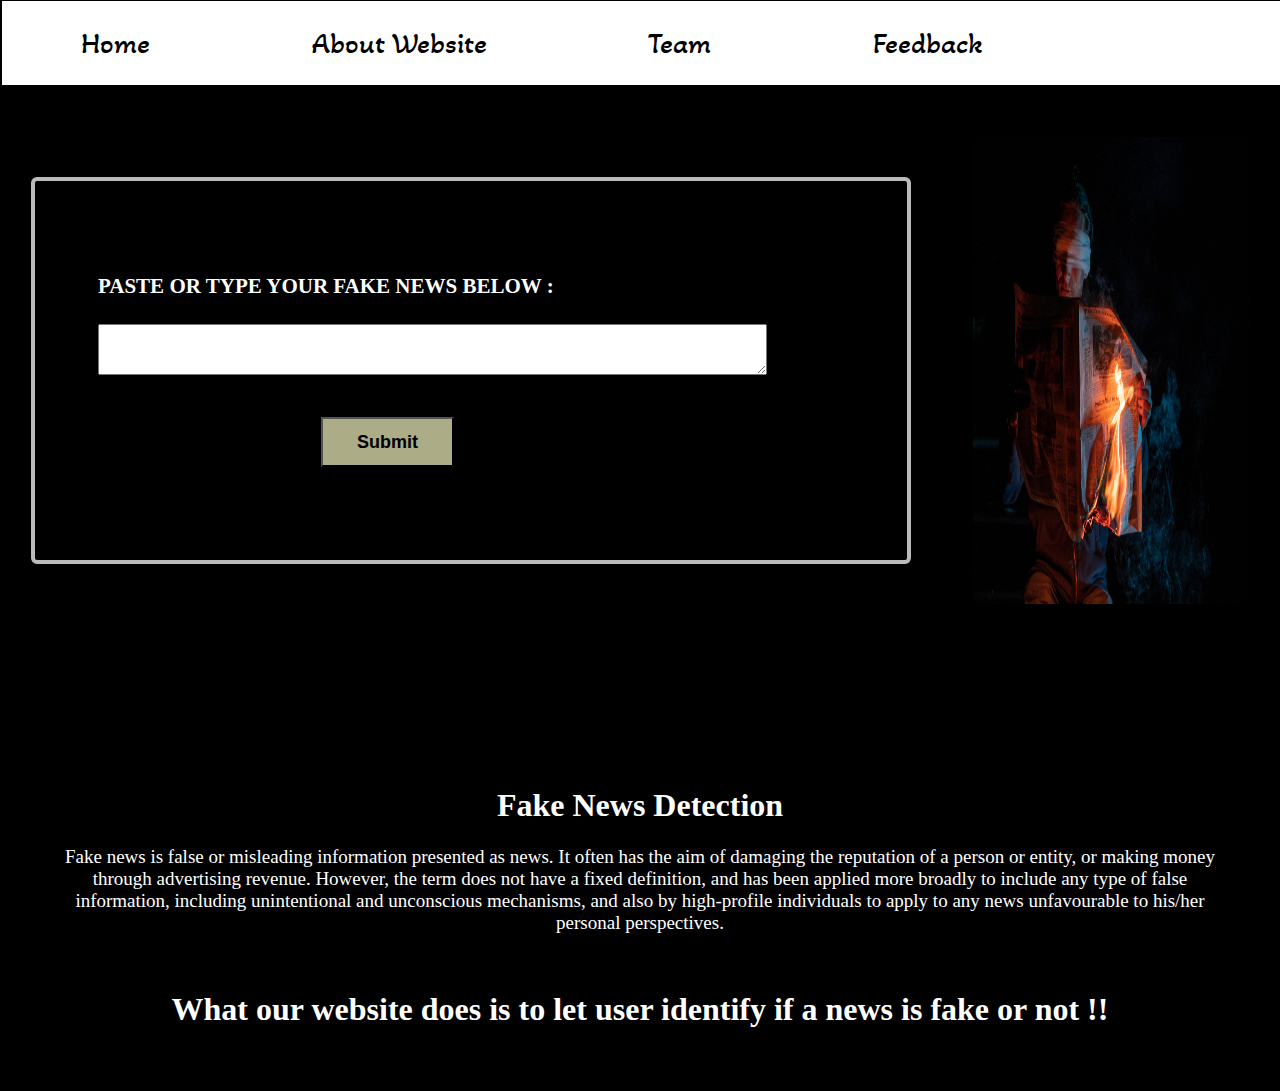
==== index.html @ 3315068e "Rename web.html to index.html" ====
<!DOCTYPE html>
<html lang="en">

<head>
    <meta charset="UTF-8">
    <meta http-equiv="X-UA-Compatible" content="IE=edge">
    <meta name="viewport" content="width=device-width, initial-scale=1.0">
    <title>Fake News Detection</title>
    <link rel="preconnect" href="https://fonts.googleapis.com">
    <link rel="preconnect" href="https://fonts.gstatic.com" crossorigin>
    <link href="https://fonts.googleapis.com/css2?family=Akaya+Kanadaka&display=swap" rel="stylesheet">
    <style>
        body {
            /* background-image: url('1.jpg'); */
            /* background-repeat: no-repeat; */
            background-color: black;
            /* background-attachment: fixed; */
            /* background-size: 100% 100%; */
        }

        .container {
            display: grid;
            grid-gap: 1rem;
            grid-template-areas:
                'class2 class2 class2 class2'
                'class3 class4 class4 class4'
                'class5 class5 class5 class5'
                /* 'class5 class5 class5 class5' */
            ;
            color: white;
        }

        .item {}

        a {
            color: rgb(0, 0, 0);
            text-decoration: none;
            margin: 13px 73px;
            font-family: 'Akaya Kanadaka', cursive;
            /* font-size: 20px; */
            transition: all .3s ease-out;
        }
/*       

        #class1 {
            grid-area: class1;
            color: rgb(230, 230, 230);
            text-align: center;
            position: fixed;
            font-size: 12px;
            /* font-family: Cambria, Cochin, Georgia, Times, 'Times New Roman', serif; */
        /* } */ 

        #class2{
            width: 100%;
            /* top: 62px; */
            position: fixed;
            grid-area: class2;
            /* text-align: center; */
            padding: 22px 0px;
            background-color: rgb(255, 255, 255);
            margin: -7px -6px;
            border: 2px solid rgb(255, 255, 255);
            color: black;
            font-size: 30px;
            transition: all .3s ease-out;
        }

        #class2 a{
            /* margin: 22px 50px; */
            /* padding: 22px 22px; */
            /* font-size: 24px; */
            /* color: rgb(255, 255, 255); */
            transition: all .4s ease-in;
            padding: 12px 4px;
            z-index: 1.6;
        }
        #class2 a:hover{
            background-color: rgb(167, 168, 148);
            /* opacity: .3; */
            /* font-size: 33px; */
            border-radius: 8px; 
            /* font-size: 25px; */
            transform: scale(1.4);
            
            
        }

        #class3 {
            grid-area: class3;
            border: 4px solid rgb(187, 187, 187);
            border-radius: 6px;
            padding: 93px 63px;
            margin: 153px 23px;
        }

        #class4 {
            grid-area: class4;
            /* border: 2px solid rgb(187, 187, 187); */
            background-image: url('1.jpg');
            background-size: 100% 100%;
            padding: 43px 23px;
            margin: 113px 23px;

        }

        #class5 {
            grid-area: class5;
            /* border: 2px solid rgb(187, 187, 187); */
            padding: 33px 43px;
            text-align: center;

        }

        .end13{
            /* font-family: Impact, Haettenschweiler, 'Arial Narrow Bold', sans-serif; */
            font-size: 21px;
            font-weight: bold;
        }
        .end14{
            /* background-color: yellow; */
        }
        input{
            background-color: rgb(172, 172, 135);
            width: 133px;
            align-items: center;
            height: 50px;
            font-size: 18px;
            font-weight: bold;
            margin: 0px 223px;
        }
        .fn1{
            font-size: 19px;
        }
        .fn2{
            /* font-size: 23px; */
            text-align: center;
        }
    </style>
</head>

<body>
    <!-- <div style="background-image: url('1.jpg');"></div> -->
    <div class="container">
        <!-- <div class="item" id="class1">
            <h1>  Fake News Detection  </h1>
        </div> -->
        <div class="item" id="class2">
            <a class="anchor" href="">Home</a>
            <a class="anchor" href="">About Website</a>
            <a class="anchor" href="">Team</a>
            <a class="anchor" href="">Feedback</a>
        </div>
        <div class="item" id="class3">
            <form action="#">
                <div class="end13">
                    PASTE OR TYPE YOUR FAKE NEWS BELOW :  <br><br></yourself:br><textarea name="myText" cols="81" rows="3"></textarea>
                </div><br>
                <div class="end14">
                <br><input type="submit" name="submit" height="433" width="996">
                </div>
            </form>
        </div>
        <div class="item" id="class4"></div>
        <div class="item" id="class5">
            <h1 class="fn">Fake News Detection</h1>
            <div class="fn1">Fake news is false or misleading information presented as news. It often has the aim of damaging the reputation of a person or entity, or making money through advertising revenue. However, the term does not have a fixed definition, and has been applied more broadly to include any type of false information, including unintentional and unconscious mechanisms, and also by high-profile individuals to apply to any news unfavourable to his/her personal perspectives.</div>
            <br><br>
            <div class="fn2"><h1>What our website does is to let user identify if a news is fake or not !!</h1></div>
            
        </div>

    </div>
</body>

</html>
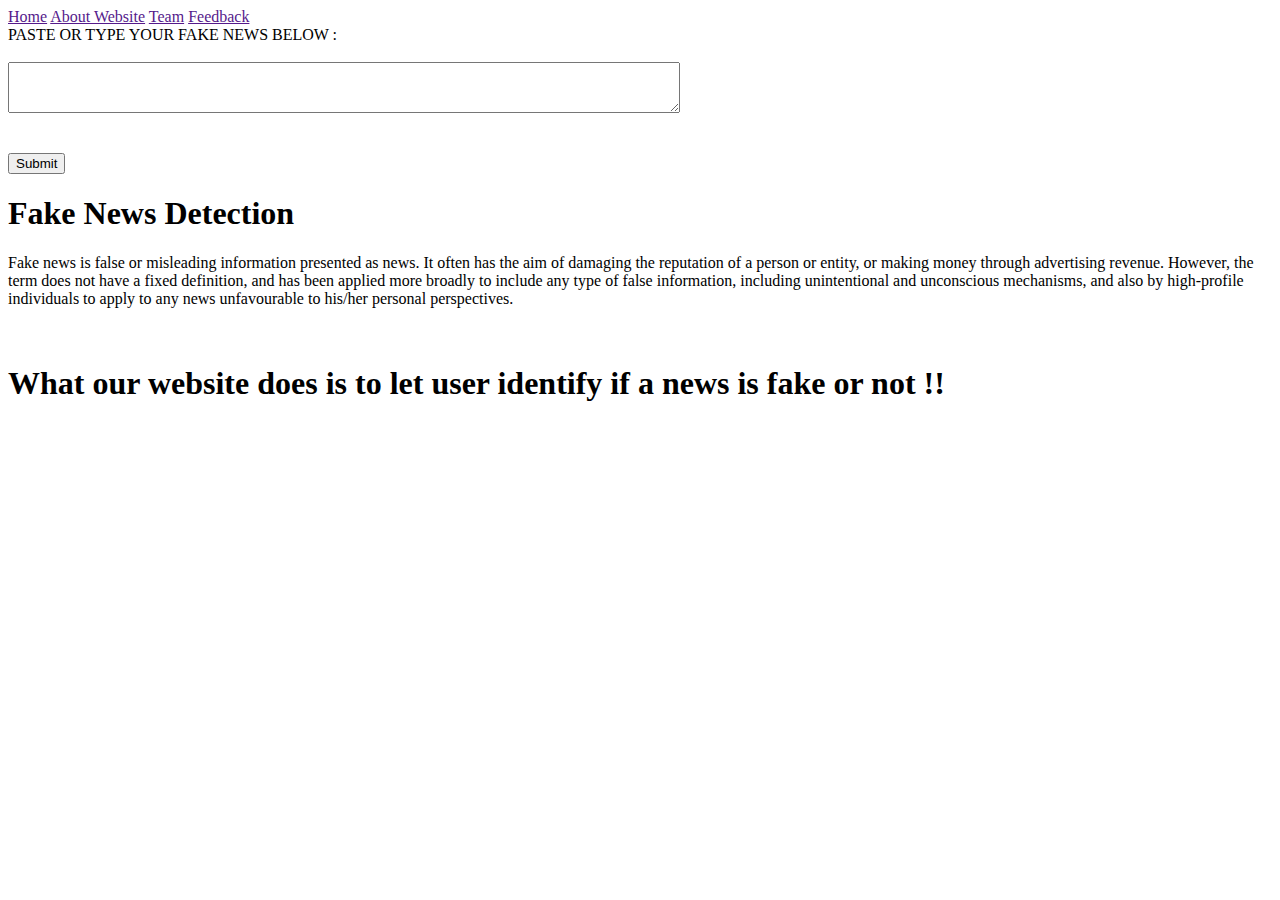
==== commit a2e40955: "Update index.html" ====
--- a/index.html
+++ b/index.html
@@ -9,134 +9,7 @@
     <link rel="preconnect" href="https://fonts.googleapis.com">
     <link rel="preconnect" href="https://fonts.gstatic.com" crossorigin>
     <link href="https://fonts.googleapis.com/css2?family=Akaya+Kanadaka&display=swap" rel="stylesheet">
-    <style>
-        body {
-            /* background-image: url('1.jpg'); */
-            /* background-repeat: no-repeat; */
-            background-color: black;
-            /* background-attachment: fixed; */
-            /* background-size: 100% 100%; */
-        }
-
-        .container {
-            display: grid;
-            grid-gap: 1rem;
-            grid-template-areas:
-                'class2 class2 class2 class2'
-                'class3 class4 class4 class4'
-                'class5 class5 class5 class5'
-                /* 'class5 class5 class5 class5' */
-            ;
-            color: white;
-        }
-
-        .item {}
-
-        a {
-            color: rgb(0, 0, 0);
-            text-decoration: none;
-            margin: 13px 73px;
-            font-family: 'Akaya Kanadaka', cursive;
-            /* font-size: 20px; */
-            transition: all .3s ease-out;
-        }
-/*       
-
-        #class1 {
-            grid-area: class1;
-            color: rgb(230, 230, 230);
-            text-align: center;
-            position: fixed;
-            font-size: 12px;
-            /* font-family: Cambria, Cochin, Georgia, Times, 'Times New Roman', serif; */
-        /* } */ 
-
-        #class2{
-            width: 100%;
-            /* top: 62px; */
-            position: fixed;
-            grid-area: class2;
-            /* text-align: center; */
-            padding: 22px 0px;
-            background-color: rgb(255, 255, 255);
-            margin: -7px -6px;
-            border: 2px solid rgb(255, 255, 255);
-            color: black;
-            font-size: 30px;
-            transition: all .3s ease-out;
-        }
-
-        #class2 a{
-            /* margin: 22px 50px; */
-            /* padding: 22px 22px; */
-            /* font-size: 24px; */
-            /* color: rgb(255, 255, 255); */
-            transition: all .4s ease-in;
-            padding: 12px 4px;
-            z-index: 1.6;
-        }
-        #class2 a:hover{
-            background-color: rgb(167, 168, 148);
-            /* opacity: .3; */
-            /* font-size: 33px; */
-            border-radius: 8px; 
-            /* font-size: 25px; */
-            transform: scale(1.4);
-            
-            
-        }
-
-        #class3 {
-            grid-area: class3;
-            border: 4px solid rgb(187, 187, 187);
-            border-radius: 6px;
-            padding: 93px 63px;
-            margin: 153px 23px;
-        }
-
-        #class4 {
-            grid-area: class4;
-            /* border: 2px solid rgb(187, 187, 187); */
-            background-image: url('1.jpg');
-            background-size: 100% 100%;
-            padding: 43px 23px;
-            margin: 113px 23px;
-
-        }
-
-        #class5 {
-            grid-area: class5;
-            /* border: 2px solid rgb(187, 187, 187); */
-            padding: 33px 43px;
-            text-align: center;
-
-        }
-
-        .end13{
-            /* font-family: Impact, Haettenschweiler, 'Arial Narrow Bold', sans-serif; */
-            font-size: 21px;
-            font-weight: bold;
-        }
-        .end14{
-            /* background-color: yellow; */
-        }
-        input{
-            background-color: rgb(172, 172, 135);
-            width: 133px;
-            align-items: center;
-            height: 50px;
-            font-size: 18px;
-            font-weight: bold;
-            margin: 0px 223px;
-        }
-        .fn1{
-            font-size: 19px;
-        }
-        .fn2{
-            /* font-size: 23px; */
-            text-align: center;
-        }
-    </style>
+    <link rel="stylesheet" href="index.css">
 </head>
 
 <body>
